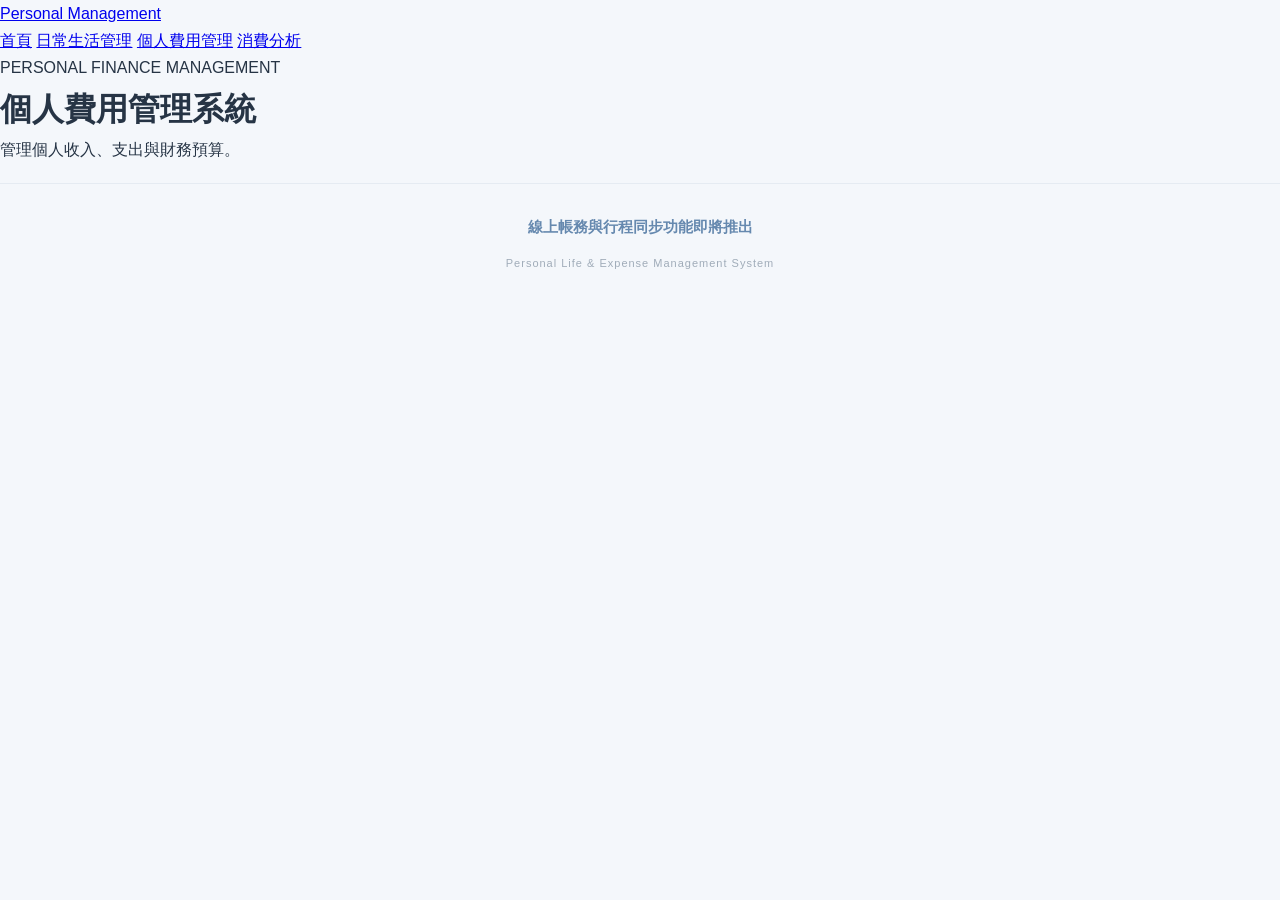
==== finance.html @ 8ac03dd4 "Rename finance.html – 個人費用管理 to finance.html" ====
<!DOCTYPE html>
<html lang="zh-TW">
<head>
    <meta charset="UTF-8">
    <meta name="viewport" content="width=device-width, initial-scale=1.0">
    <title>個人費用管理系統</title>
    <link rel="stylesheet" href="style.css">
</head>

<body>

    <nav class="navbar">
        <div class="nav-container">

            <a href="index.html" class="nav-logo">
                Personal Management
            </a>

            <div class="nav-links">
                <a href="index.html">首頁</a>
                <a href="daily.html">日常生活管理</a>
                <a href="finance.html" class="active">個人費用管理</a>
                <a href="analysis.html">消費分析</a>
            </div>

        </div>
    </nav>

    <main class="page-container">

        <div class="page-header">
            <p class="eyebrow">PERSONAL FINANCE MANAGEMENT</p>

            <h1>個人費用管理系統</h1>

            <p>管理個人收入、支出與財務預算。</p>
        </div>

    </main>

    <footer class="footer">
        <p>線上帳務與行程同步功能即將推出</p>
        <span>Personal Life & Expense Management System</span>
    </footer>

</body>
</html>
---- style.css ----
/* General Settings */
* {
    margin: 0;
    padding: 0;
    box-sizing: border-box;
}

body {
    font-family: "Noto Sans TC", "Microsoft JhengHei", sans-serif;
    background-color: #F4F7FB;
    color: #263445;
    line-height: 1.7;
}

/* Main Container */
.container {
    width: 100%;
    max-width: 1200px;
    margin: 0 auto;
    padding: 40px 30px;
}

/* Header */
.header {
    text-align: center;
    padding: 45px 20px 55px;
}

.logo {
    display: inline-block;
    font-size: 13px;
    letter-spacing: 2px;
    color: #7396BD;
    font-weight: 600;
    margin-bottom: 20px;
    text-transform: uppercase;
}

.header h1 {
    font-size: 32px;
    font-weight: 700;
    color: #263F5B;
    margin-bottom: 15px;
}

.subtitle {
    font-size: 15px;
    color: #77889B;
    max-width: 600px;
    margin: 0 auto;
}

/* System Section */
.system-section {
    padding: 20px 0 50px;
}

.system-section h2 {
    text-align: center;
    font-size: 23px;
    color: #304B68;
    margin-bottom: 8px;
}

.section-description {
    text-align: center;
    font-size: 14px;
    color: #8998A9;
    margin-bottom: 35px;
}

/* System Grid */
.system-grid {
    display: grid;
    grid-template-columns: repeat(3, 1fr);
    gap: 25px;
}

/* System Card */
.system-card {
    background-color: #FFFFFF;
    border: 1px solid #E7EDF4;
    border-radius: 14px;
    padding: 30px 25px;
    transition: transform 0.3s ease,
                box-shadow 0.3s ease;
}

.system-card:hover {
    transform: translateY(-5px);
    box-shadow: 0 10px 25px rgba(61, 91, 125, 0.09);
}

/* Card Icon */
.card-icon {
    width: 52px;
    height: 52px;
    background-color: #EEF4FB;
    border-radius: 12px;
    display: flex;
    align-items: center;
    justify-content: center;
    font-size: 25px;
    margin-bottom: 22px;
}

/* Card Title */
.system-card h3 {
    font-size: 18px;
    color: #304B68;
    margin-bottom: 12px;
}

/* Card Description */
.card-description {
    font-size: 14px;
    color: #8492A3;
    min-height: 72px;
    margin-bottom: 22px;
}

/* Function List */
.function-list {
    border-top: 1px solid #EDF1F5;
    padding-top: 15px;
}

.function-item {
    display: flex;
    align-items: center;
    gap: 12px;
    padding: 9px 0;
    font-size: 14px;
    color: #526579;
}

.function-item span {
    font-size: 11px;
    color: #83A4C8;
    background-color: #F0F5FA;
    border-radius: 5px;
    padding: 2px 7px;
}

/* Footer */
.footer {
    text-align: center;
    padding: 30px 15px;
    border-top: 1px solid #E5EBF2;
    margin-top: 20px;
}

.footer p {
    font-size: 15px;
    color: #6689AF;
    font-weight: 600;
    margin-bottom: 8px;
}

.footer span {
    font-size: 11px;
    color: #A0ACB9;
    letter-spacing: 1px;
}

/* Responsive - Tablet */
@media (max-width: 900px) {

    .system-grid {
        grid-template-columns: repeat(2, 1fr);
    }

    .header h1 {
        font-size: 27px;
    }
}

/* Responsive - Mobile */
@media (max-width: 600px) {

    .container {
        padding: 20px 16px;
    }

    .header {
        padding: 35px 10px 40px;
    }

    .header h1 {
        font-size: 23px;
    }

    .subtitle {
        font-size: 13px;
    }

    .system-section h2 {
        font-size: 20px;
    }

    .system-grid {
        grid-template-columns: 1fr;
        gap: 18px;
    }

    .system-card {
        padding: 25px 22px;
    }

    .card-description {
        min-height: auto;
    }

    .footer {
        margin-top: 10px;
    }
}
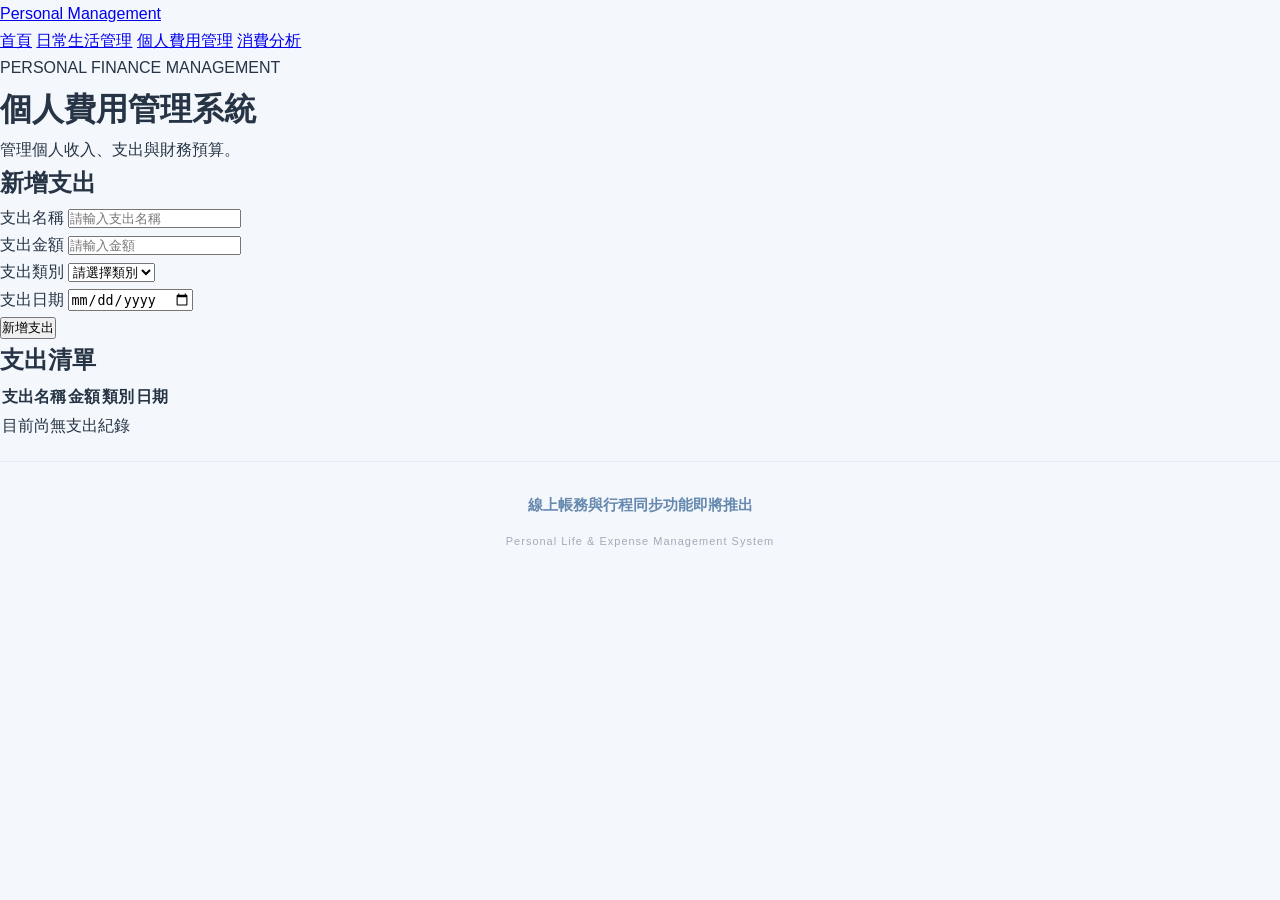
==== commit 1ebf9747: "Add personal finance management HTML structure" ====
--- a/finance.html
+++ b/finance.html
@@ -1,3 +1,4 @@
+
 <!DOCTYPE html>
 <html lang="zh-TW">
 <head>
@@ -9,6 +10,7 @@
 
 <body>
 
+    <!-- Navigation Bar: 保持原樣 -->
     <nav class="navbar">
         <div class="nav-container">
 
@@ -26,6 +28,7 @@
         </div>
     </nav>
 
+    <!-- Main Content -->
     <main class="page-container">
 
         <div class="page-header">
@@ -36,12 +39,205 @@
             <p>管理個人收入、支出與財務預算。</p>
         </div>
 
+        <!-- Add Expense Form -->
+        <section class="expense-section">
+
+            <h2>新增支出</h2>
+
+            <form id="expenseForm">
+
+                <div class="form-group">
+                    <label for="expenseName">支出名稱</label>
+                    <input
+                        type="text"
+                        id="expenseName"
+                        placeholder="請輸入支出名稱"
+                        required
+                    >
+                </div>
+
+                <div class="form-group">
+                    <label for="expenseAmount">支出金額</label>
+                    <input
+                        type="number"
+                        id="expenseAmount"
+                        placeholder="請輸入金額"
+                        min="0.01"
+                        step="0.01"
+                        required
+                    >
+                </div>
+
+                <div class="form-group">
+                    <label for="expenseCategory">支出類別</label>
+                    <select id="expenseCategory" required>
+                        <option value="">請選擇類別</option>
+                        <option value="飲食">飲食</option>
+                        <option value="交通">交通</option>
+                        <option value="住宿">住宿</option>
+                        <option value="購物">購物</option>
+                        <option value="娛樂">娛樂</option>
+                        <option value="學習">學習</option>
+                        <option value="其他">其他</option>
+                    </select>
+                </div>
+
+                <div class="form-group">
+                    <label for="expenseDate">支出日期</label>
+                    <input
+                        type="date"
+                        id="expenseDate"
+                        required
+                    >
+                </div>
+
+                <button type="submit" class="submit-btn">
+                    新增支出
+                </button>
+
+            </form>
+
+        </section>
+
+        <!-- Expense List -->
+        <section class="expense-section">
+
+            <h2>支出清單</h2>
+
+            <div class="table-wrapper">
+
+                <table class="expense-table">
+
+                    <thead>
+                        <tr>
+                            <th>支出名稱</th>
+                            <th>金額</th>
+                            <th>類別</th>
+                            <th>日期</th>
+                        </tr>
+                    </thead>
+
+                    <tbody id="expenseList">
+                        <tr>
+                            <td colspan="4" class="empty-message">
+                                目前尚無支出紀錄
+                            </td>
+                        </tr>
+                    </tbody>
+
+                </table>
+
+            </div>
+
+        </section>
+
     </main>
 
+    <!-- Footer -->
     <footer class="footer">
         <p>線上帳務與行程同步功能即將推出</p>
         <span>Personal Life & Expense Management System</span>
     </footer>
 
+    <!-- JavaScript -->
+    <script>
+
+        const expenseForm = document.getElementById("expenseForm");
+        const expenseList = document.getElementById("expenseList");
+
+        const STORAGE_KEY = "personalExpenses";
+
+        // 讀取 localStorage 資料
+        let expenses = JSON.parse(
+            localStorage.getItem(STORAGE_KEY) || "[]"
+        );
+
+        // 顯示支出清單
+        function renderExpenses() {
+
+            expenseList.innerHTML = "";
+
+            if (expenses.length === 0) {
+                expenseList.innerHTML = `
+                    <tr>
+                        <td colspan="4" class="empty-message">
+                            目前尚無支出紀錄
+                        </td>
+                    </tr>
+                `;
+                return;
+            }
+
+            expenses.forEach(function(expense) {
+
+                const row = document.createElement("tr");
+
+                const nameCell = document.createElement("td");
+                nameCell.textContent = expense.name;
+
+                const amountCell = document.createElement("td");
+                amountCell.textContent =
+                    Number(expense.amount).toLocaleString("zh-TW");
+
+                const categoryCell = document.createElement("td");
+                categoryCell.textContent = expense.category;
+
+                const dateCell = document.createElement("td");
+                dateCell.textContent = expense.date;
+
+                row.appendChild(nameCell);
+                row.appendChild(amountCell);
+                row.appendChild(categoryCell);
+                row.appendChild(dateCell);
+
+                expenseList.appendChild(row);
+
+            });
+        }
+
+        // 新增支出
+        expenseForm.addEventListener("submit", function(event) {
+
+            event.preventDefault();
+
+            const name = document.getElementById("expenseName").value.trim();
+            const amount = Number(
+                document.getElementById("expenseAmount").value
+            );
+            const category = document.getElementById("expenseCategory").value;
+            const date = document.getElementById("expenseDate").value;
+
+            if (!name || !category || !date || !Number.isFinite(amount) || amount <= 0) {
+                return;
+            }
+
+            const newExpense = {
+                name: name,
+                amount: amount,
+                category: category,
+                date: date
+            };
+
+            expenses.push(newExpense);
+
+            // 儲存至 localStorage
+            localStorage.setItem(
+                STORAGE_KEY,
+                JSON.stringify(expenses)
+            );
+
+            // 更新清單
+            renderExpenses();
+
+            // 清空表單
+            expenseForm.reset();
+
+        });
+
+        // 初始化清單
+        renderExpenses();
+
+    </script>
+
 </body>
 </html>
